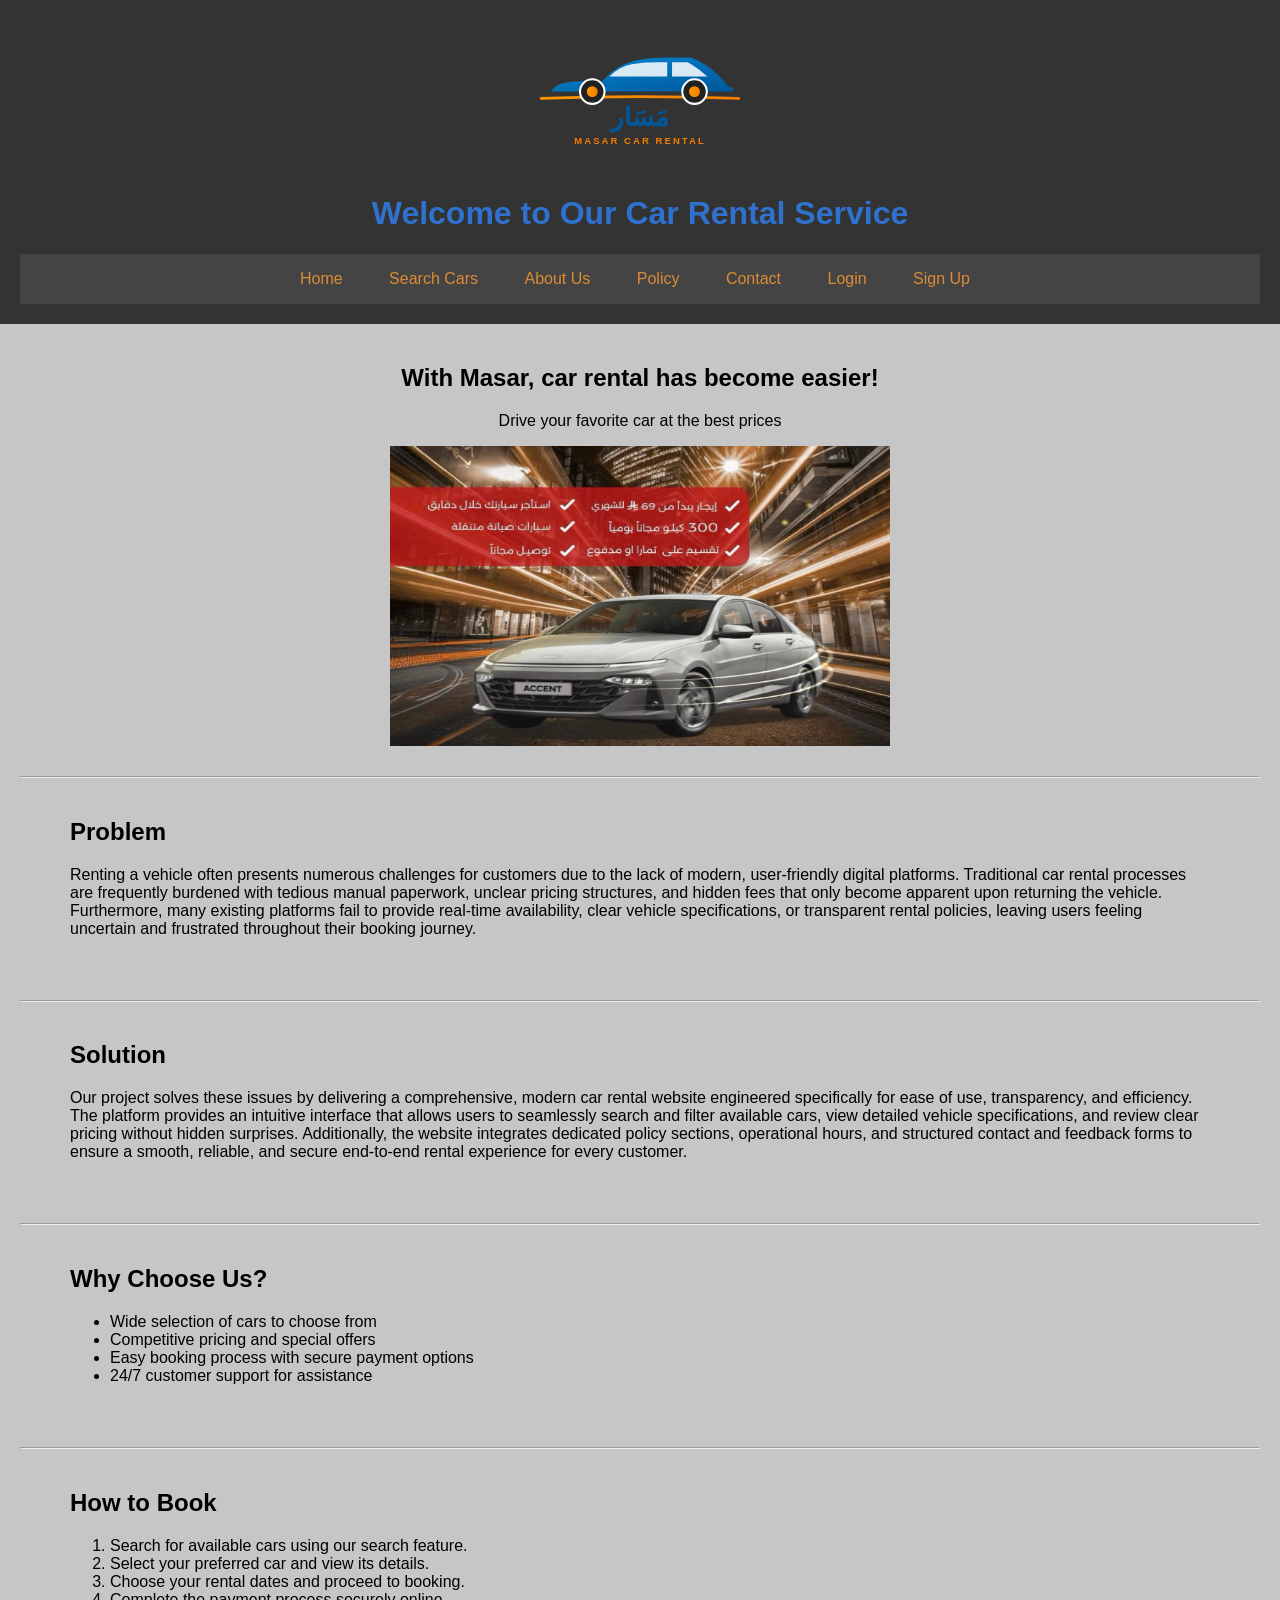
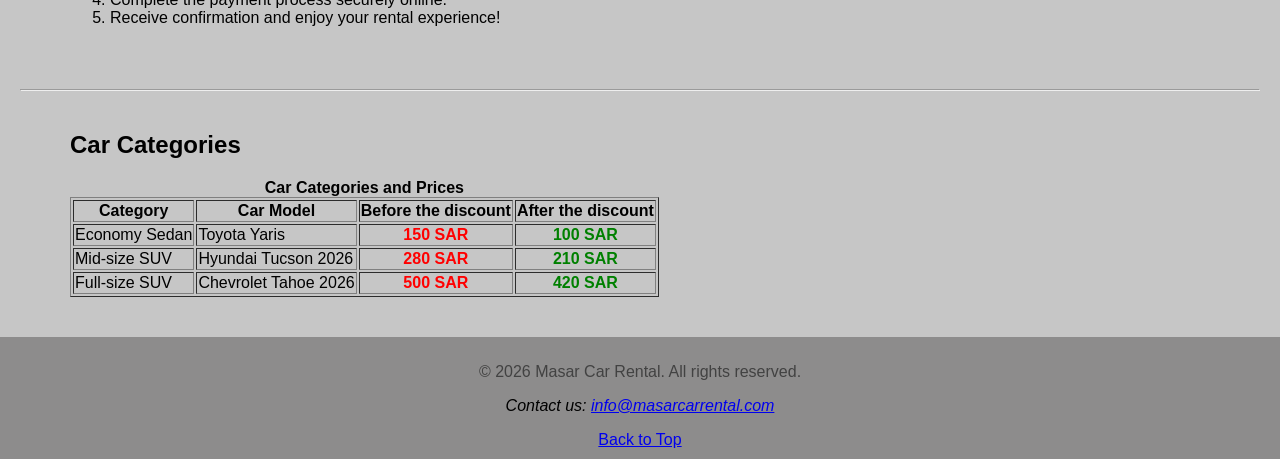
==== index.html @ cfbad16d "Add files via upload" ====
<!DOCTYPE html>
<html lang="en">

<!--car rental home page-->
<head>
    <meta charset="UTF-8">
    <meta name="description" content="Online car rental website">
    <meta name="keywords" content="car rental, rent a car, booking">

    <title>Car Rental - Home</title>

    <!--External CSS-->
    <link rel="stylesheet" href="style.css">

    <!--Internal CSS-->
    <style>
        

        #hero {
            text-align: center;
            
        }

        .box {
            margin: 10px 40px;    
            padding: 10px;        
        }
        
    </style>

</head>
<body>
    <!--Header Section with Navigation Menu-->
    <header>
        
            <section id="logo">
            <img src="images/logo.svg" alt="Car Rental Logo" width="280" height="150" usemap="#logomap">
            <map name="logomap">
                 <area shape="rect" coords="0,0,280,150" href="index.html" alt="About Us">
        </map>
        </section>

        <h1 style="color: rgb(47, 113, 206);">Welcome to Our Car Rental Service</h1>
        <nav>
            <ul>
                <li><a href="index.html">Home</a></li> 
                <li><a href="search.html">Search Cars</a></li>
                <li><a href="about.html">About Us</a></li>
                <li><a href="policy.html">Policy</a></li>
                <li><a href="contact.html">Contact</a></li>
                <li><a href="login.html">Login</a></li>
                <li><a href="signup.html">Sign Up</a></li>
                
            </ul>
        </nav>
    </header>

    <main>
    <!--HERO-->
    <section id="hero">
        <h2>With Masar, car rental has become easier!</h2>
        <p>Drive your favorite car at the best prices</p>
        
            <img src="images/hero.jpg" alt="Car Rental" width="500" height="300" usemap="#heromap"> 
            <map name="heromap">
                <area shape="rect" coords="0,0,600,400" href="search.html" alt="Search Cars">
            </map>
        
    </section>
    <br>
    <hr>

    <!--Project idea-->
    <article>
        <section id="problem" class="box">
            <h2>Problem</h2>
            <p>Renting a vehicle often presents numerous challenges for customers due to the lack of modern, user-friendly digital platforms. Traditional car rental processes are frequently burdened with tedious manual paperwork, unclear pricing structures, and hidden fees that only become apparent upon returning the vehicle. Furthermore, many existing platforms fail to provide real-time availability, clear vehicle specifications, or transparent rental policies, leaving users feeling uncertain and frustrated throughout their booking journey.</p>
        </section>
        <br>
        <hr>

        <section id="solution" class="box">
            <h2>Solution</h2>
            <p>Our project solves these issues by delivering a comprehensive, modern car rental website engineered specifically for ease of use, transparency, and efficiency. The platform provides an intuitive interface that allows users to seamlessly search and filter available cars, view detailed vehicle specifications, and review clear pricing without hidden surprises. Additionally, the website integrates dedicated policy sections, operational hours, and structured contact and feedback forms to ensure a smooth, reliable, and secure end-to-end rental experience for every customer.</p>
        </section>
        <br>
        <hr>

        <section id="features" class="box">
            <h2>Why Choose Us?</h2>
            <ul>
                <li>Wide selection of cars to choose from</li>
                <li>Competitive pricing and special offers</li>
                <li>Easy booking process with secure payment options</li>
                <li>24/7 customer support for assistance</li>
            </ul>
        </section>
        <br>
        <hr>

        <section id="steps" class="box">
            <h2>How to Book</h2>
            <ol>
                <li>Search for available cars using our search feature.</li>
                <li>Select your preferred car and view its details.</li>
                <li>Choose your rental dates and proceed to booking.</li>
                <li>Complete the payment process securely online.</li>
                <li>Receive confirmation and enjoy your rental experience!</li>
            </ol>
        </section>
        <br>
        <hr>

        <section id="Discounts" class="box">
            <h2>Car Categories</h2>
            <table border="1">
                <caption><strong>Car Categories and Prices</strong></caption>
                
                    <tr>
                    <th>Category</th>
                    <th>Car Model</th>
                    <th>Before the discount</th>
                    <th>After the discount</th>
                    </tr>

                    <tr>
                    <td>Economy Sedan</td>
                    <td>Toyota Yaris</td>
                    <td style="text-align: center; color:red"><strong>150 SAR</strong></td>
                    <td style="text-align: center; color:green"><strong>100 SAR</strong></td>
                    </tr>

                    <tr>
                    <td>Mid-size SUV</td>
                    <td>Hyundai Tucson 2026</td>
                    <td style="text-align: center; color:red"><strong>280 SAR</strong></td>
                    <td style="text-align: center; color:green"><strong>210 SAR</strong></td>
                    </tr>

                    <tr>
                    <td>Full-size SUV</td>
                    <td>Chevrolet Tahoe 2026</td>
                    <td style="text-align: center; color:red"><strong>500 SAR</strong></td>
                    <td style="text-align: center; color:green"><strong>420 SAR</strong></td>
                    </tr>
                </table>
            </section>
        </article>
    </main>

        <!--Footer Section-->
    <footer>
        <p style="color: rgb(66, 66, 66);">&copy; 2026 Masar Car Rental. All rights reserved.</p>
        <address>
            <p>Contact us: <a href="mailto:info@masarcarrental.com">info@masarcarrental.com</a></p>
        </address>
        <a href="#logo">Back to Top</a>
    </footer>

</body>
</html>
---- style.css ----
body {
            font-family: Arial, sans-serif;
            margin: 0;
            padding: 0;
            background-color: #c6c6c6;
        }

        main {
            padding: 20px;
        }    
        
        header {
            background-color: #333;
            padding: 20px;
            text-align: center;
        }

        nav {
            background-color: #444;
            overflow: hidden;
        }

        
        nav a {
            color: #dc8c36;
            text-align: center;
            padding: 14px 16px;
            text-decoration: none;
        }

        
        nav ul {
            list-style-type: none;
            padding: 0;
        }

        nav ul li {
            display: inline-block;
            margin-right: 10px;
        }

        
        form input[type="submit"],form input[type="reset"]{
            background-color: #2f71ce;
            color: white;
            padding: 10px 20px;
            border: none;
            border-radius: 4px;
            cursor: pointer;
            font-size: 14px;

        }

        footer {
        padding: 10px 40px;
        text-align: center;
        background-color: #8d8c8c;

        }
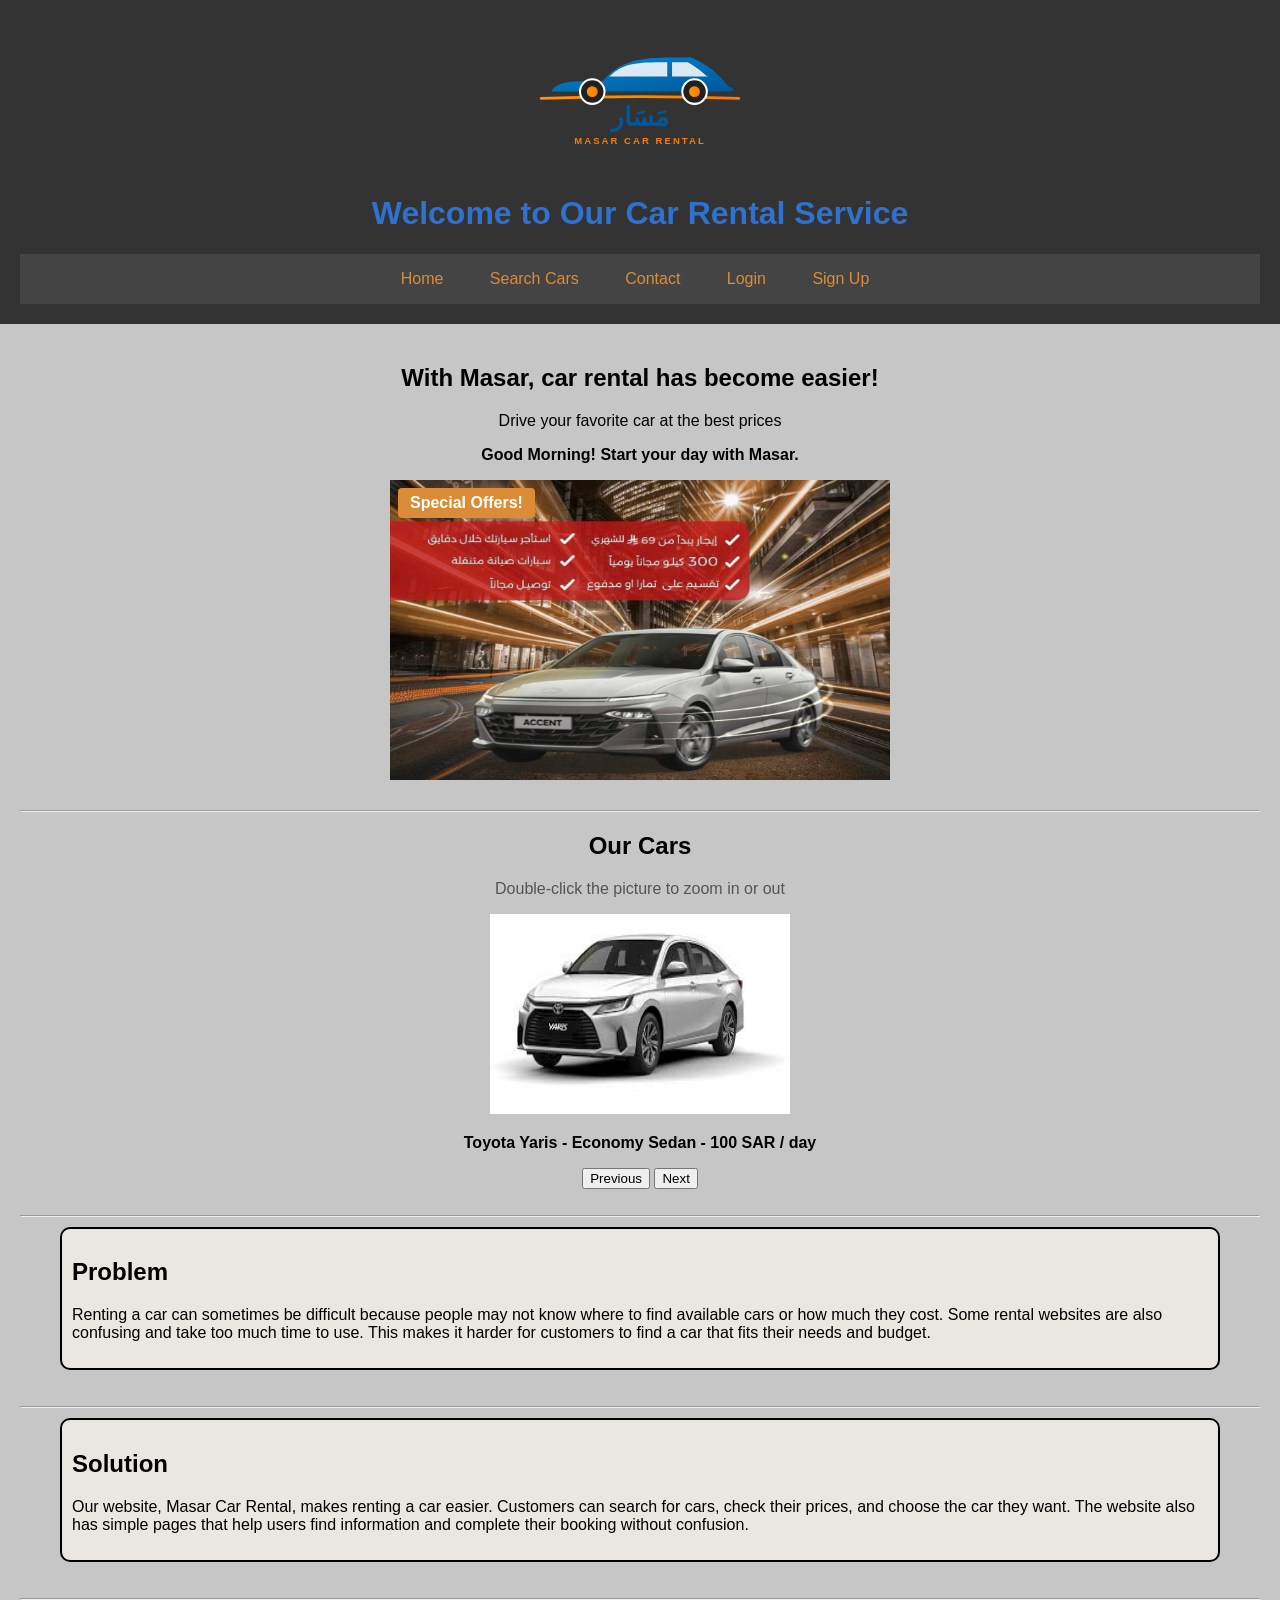
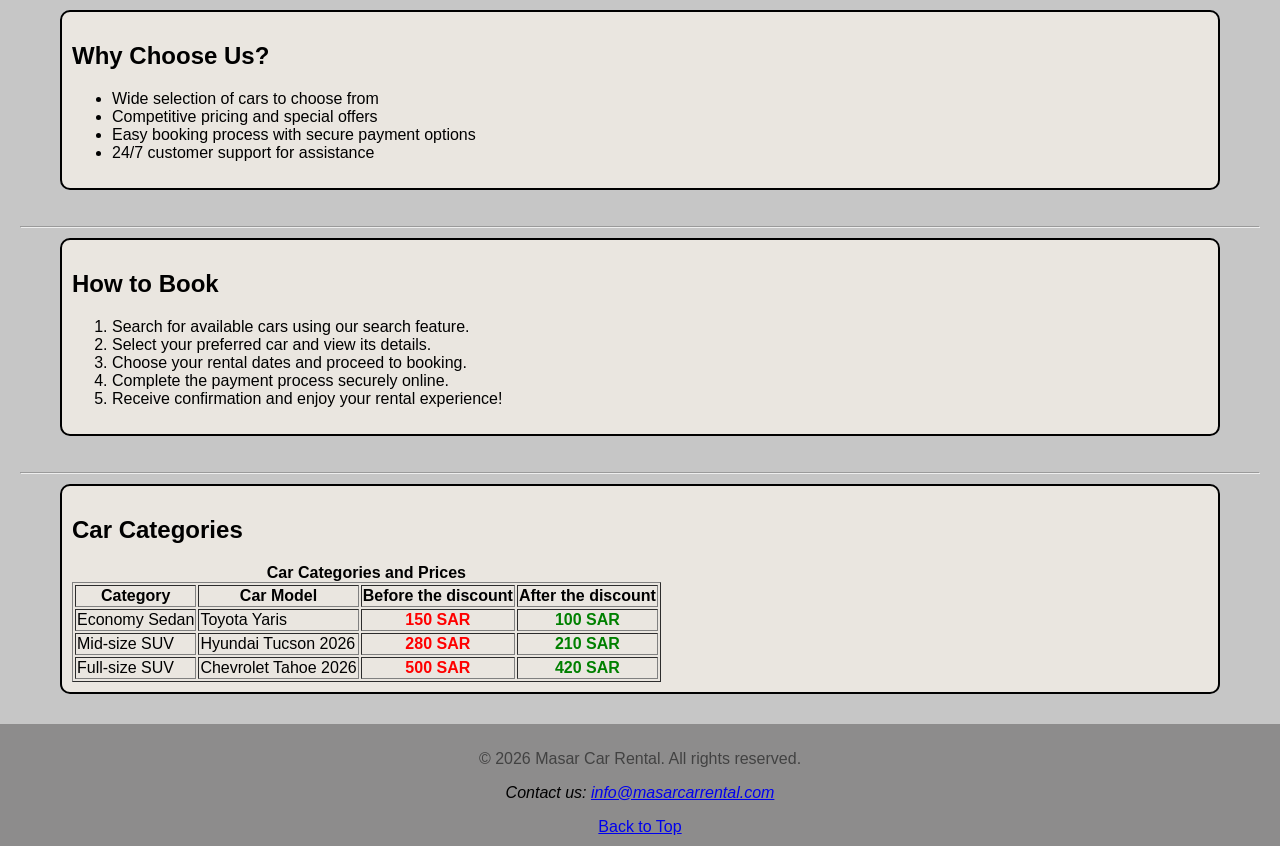
==== commit 710cf5aa: "Add files via upload Add JavaScript (script.js) and fix image map and z-index." ====
--- a/index.html
+++ b/index.html
@@ -23,20 +23,48 @@
 
         .box {
             margin: 10px 40px;    
-            padding: 10px;        
+            padding: 10px;  
+            border-radius: 10px; 
+            border: 2px solid black;
+            background-color: rgb(234, 230, 224);
+            border-radius: 10px;    
+        }
+
+        
+        .hero-box {
+            position: relative;
+            display: inline-block;
+        }
+
+        .hero-box img {
+            position: relative;
+            z-index: 1;
+        }
+
+        .badge {
+            position: absolute;
+            top: 8px;
+            left: 8px;
+            z-index: 2;
+            background-color: rgb(220, 140, 54);
+            color: white;
+            padding: 6px 12px;
+            border-radius: 4px;
+            font-weight: bold;
         }
         
     </style>
 
 </head>
-<body>
-    <!--Header Section with Navigation Menu-->
+<body onload="showGreeting()">
+    
+
     <header>
         
             <section id="logo">
             <img src="images/logo.svg" alt="Car Rental Logo" width="280" height="150" usemap="#logomap">
             <map name="logomap">
-                 <area shape="rect" coords="0,0,280,150" href="index.html" alt="About Us">
+                 <area shape="rect" coords="0,0,280,150" href="about.html" alt="About Us">
         </map>
         </section>
 
@@ -45,8 +73,6 @@
             <ul>
                 <li><a href="index.html">Home</a></li> 
                 <li><a href="search.html">Search Cars</a></li>
-                <li><a href="about.html">About Us</a></li>
-                <li><a href="policy.html">Policy</a></li>
                 <li><a href="contact.html">Contact</a></li>
                 <li><a href="login.html">Login</a></li>
                 <li><a href="signup.html">Sign Up</a></li>
@@ -56,12 +82,17 @@
     </header>
 
     <main>
-    <!--HERO-->
+    
+
     <section id="hero">
         <h2>With Masar, car rental has become easier!</h2>
         <p>Drive your favorite car at the best prices</p>
-        
-            <img src="images/hero.jpg" alt="Car Rental" width="500" height="300" usemap="#heromap"> 
+        <p id="greeting" style="font-weight: bold; color: rgb(47, 113, 206);"></p>
+        
+            <div class="hero-box">
+                <img src="images/hero.jpg" alt="Car Rental" width="500" height="300" usemap="#heromap">
+                <span class="badge">Special Offers!</span>
+            </div>
             <map name="heromap">
                 <area shape="rect" coords="0,0,600,400" href="search.html" alt="Search Cars">
             </map>
@@ -70,23 +101,37 @@
     <br>
     <hr>
 
-    <!--Project idea-->
+    
+    <section id="carSlider" style="text-align: center;">
+        <h2>Our Cars</h2>
+        <p style="color: #555;">Double-click the picture to zoom in or out</p>
+        <div id="carShow" ondblclick="zoomCar()">
+            <img id="carImage" src="images/Toyota_Yaris.jpeg" alt="Car" width="300" height="200">
+            <p><strong>Toyota Yaris - Economy Sedan - 100 SAR / day</strong></p>
+        </div>
+        <button onclick="previousCar()">Previous</button>
+        <button onclick="nextCar()">Next</button>
+    </section>
+    <br>
+    <hr>
+
+    
     <article>
-        <section id="problem" class="box">
+        <section id="problem" class="box" onmouseover="highlightBox(this)" onmouseout="normalBox(this)">
             <h2>Problem</h2>
-            <p>Renting a vehicle often presents numerous challenges for customers due to the lack of modern, user-friendly digital platforms. Traditional car rental processes are frequently burdened with tedious manual paperwork, unclear pricing structures, and hidden fees that only become apparent upon returning the vehicle. Furthermore, many existing platforms fail to provide real-time availability, clear vehicle specifications, or transparent rental policies, leaving users feeling uncertain and frustrated throughout their booking journey.</p>
-        </section>
-        <br>
-        <hr>
-
-        <section id="solution" class="box">
+            <p>Renting a car can sometimes be difficult because people may not know where to find available cars or how much they cost. Some rental websites are also confusing and take too much time to use. This makes it harder for customers to find a car that fits their needs and budget.</p>
+        </section>
+        <br>
+        <hr>
+
+        <section id="solution" class="box" onmouseover="highlightBox(this)" onmouseout="normalBox(this)">
             <h2>Solution</h2>
-            <p>Our project solves these issues by delivering a comprehensive, modern car rental website engineered specifically for ease of use, transparency, and efficiency. The platform provides an intuitive interface that allows users to seamlessly search and filter available cars, view detailed vehicle specifications, and review clear pricing without hidden surprises. Additionally, the website integrates dedicated policy sections, operational hours, and structured contact and feedback forms to ensure a smooth, reliable, and secure end-to-end rental experience for every customer.</p>
-        </section>
-        <br>
-        <hr>
-
-        <section id="features" class="box">
+            <p>Our website, Masar Car Rental, makes renting a car easier. Customers can search for cars, check their prices, and choose the car they want. The website also has simple pages that help users find information and complete their booking without confusion.</p>
+        </section>
+        <br>
+        <hr>
+
+        <section id="features" class="box" onmouseover="highlightBox(this)" onmouseout="normalBox(this)">
             <h2>Why Choose Us?</h2>
             <ul>
                 <li>Wide selection of cars to choose from</li>
@@ -98,7 +143,7 @@
         <br>
         <hr>
 
-        <section id="steps" class="box">
+        <section id="steps" class="box" onmouseover="highlightBox(this)" onmouseout="normalBox(this)">
             <h2>How to Book</h2>
             <ol>
                 <li>Search for available cars using our search feature.</li>
@@ -111,7 +156,7 @@
         <br>
         <hr>
 
-        <section id="Discounts" class="box">
+        <section id="Discounts" class="box" onmouseover="highlightBox(this)" onmouseout="normalBox(this)">
             <h2>Car Categories</h2>
             <table border="1">
                 <caption><strong>Car Categories and Prices</strong></caption>
@@ -157,5 +202,31 @@
         <a href="#logo">Back to Top</a>
     </footer>
 
+    <!--JS External-->
+    <script src="script.js"></script>
+
+    <!--JS Embedded-->
+    <script>
+
+        function showGreeting() {
+            var now = new Date();
+            var hour = now.getHours();
+            var message;
+
+            if (hour < 12) {
+                message = "Good Morning! Start your day with Masar.";
+            }
+            else if (hour < 18) {
+                message = "Good Afternoon! Find your perfect car today.";
+            }
+            else {
+                message = "Good Evening! Book now and drive tomorrow.";
+            }
+
+            document.getElementById("greeting").innerHTML = message;
+            document.getElementById("greeting").style.color = "black";
+        }
+    </script>
+
 </body>
-</html>
+</html>
